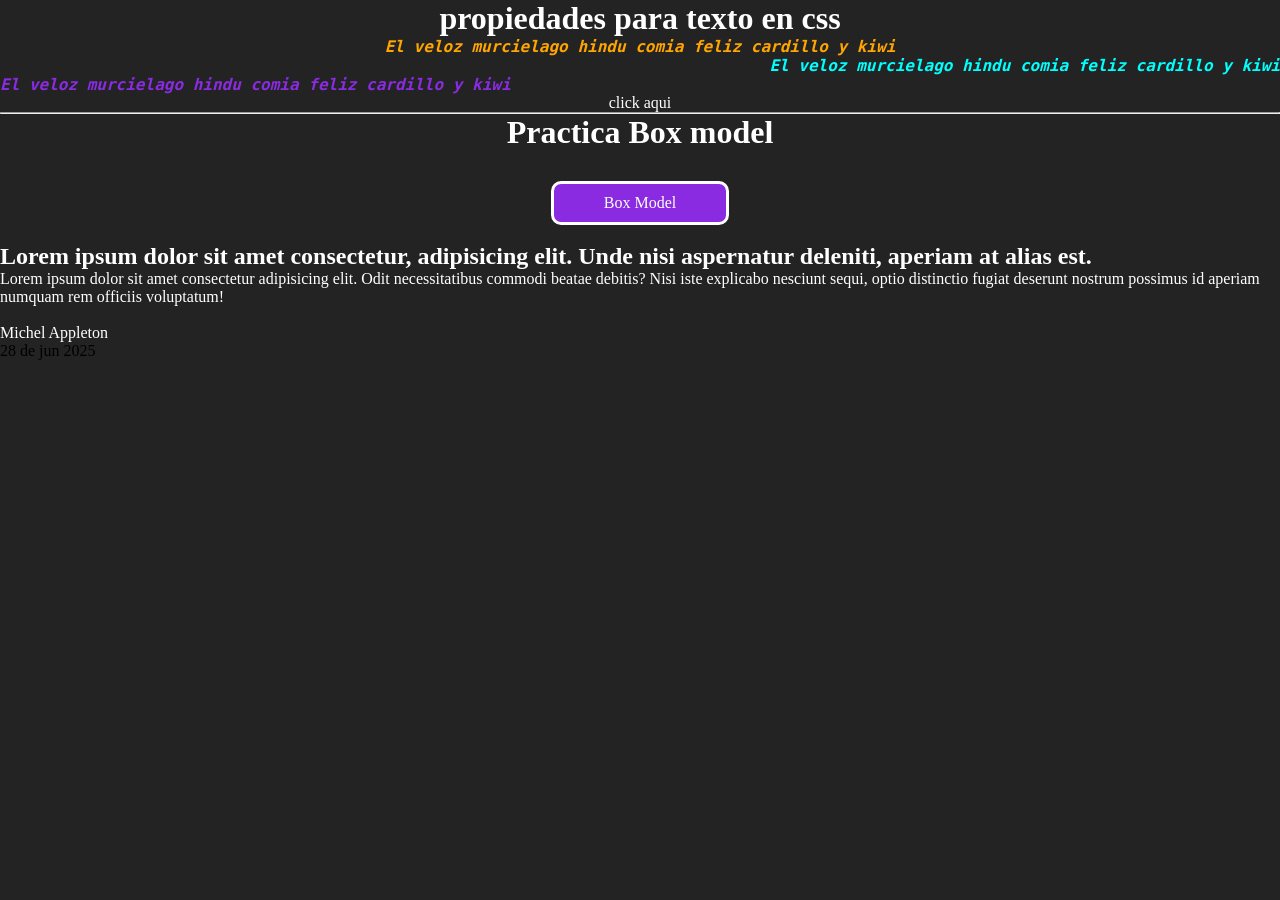
==== 02-propiedades css/index.html @ 5427cc98 "practica box model" ====
<!DOCTYPE html>
<html lang="en">
<head>
  <meta charset="UTF-8">
  <meta name="viewport" content="width=device-width, initial-scale=1.0">
  <title>Propiedades basicas css</title>
  <link rel="stylesheet" href="style.css">

</head>
<body>

  <h1 class="text-center">propiedades para texto en css</h1>
  <p class="text-style orange text-center">El veloz murcielago  hindu comia feliz cardillo y kiwi</p>
  <p class="text-style celeste text-right ">El veloz murcielago  hindu comia feliz cardillo y kiwi</p>
  <p class="text-style purple text-left">El veloz murcielago  hindu comia feliz cardillo y kiwi</p>
  <div class="text-center">
    <a href="..."> click aqui</a>
  </div>
  <hr>
  <h1 class="text-center">Practica Box model</h1>
  <div class="text-center">
    <div class="box">
      <p>Box Model</p>
    </div>
  </div>
  <div class="card">
    <div class="card-imagen">
      <img src="..." alt="">
    </div>
    <div class="card-content">
      <h2>Lorem ipsum dolor sit amet consectetur, adipisicing elit. Unde nisi aspernatur deleniti, aperiam at alias est.</h2>
      <p>Lorem ipsum dolor sit amet consectetur adipisicing elit. Odit necessitatibus commodi beatae debitis? Nisi iste explicabo nesciunt sequi, optio distinctio fugiat deserunt nostrum possimus id aperiam numquam rem officiis voluptatum!</p>
      <div>
        <div class="card-user-info">
          <div>
            <img src="..." alt="">
          </div>
          <div>
            <p>Michel Appleton</p>
            <span>28 de jun 2025</span>
          </div>
        </div>
      </div>
    </div>


  </div>
</body>

</html>
---- 02-propiedades css/style.css ----
* {
  margin: 0;
  padding: 0;
}

body {
  background-color: #232323;
}

h1,h2,h3,h4,h5,h6,p,a {
color: white;
text-decoration: none;
}
.text-style
{
  font-family: monospace;
  font-size: 1rem; /* 1 rm =16 px */
  font-style: oblique;
  font-weight: bolder;
}
.purple {color:blueviolet;}
.orange {color: orange;}
.celeste{ color:aqua;}

.text-left { text-align: left;}
.text-right {text-align: right;}
.text-center {text-align: center;}

.box {
  display: inline-block;
  /* width: 172px ;
  height: 38px*/;
  background-color: blueviolet;
  padding: 10px 50px;
  margin: 30px auto 0 auto;
  text-align: center;
  border: 3px solid white;
  border-radius: 10px;



}
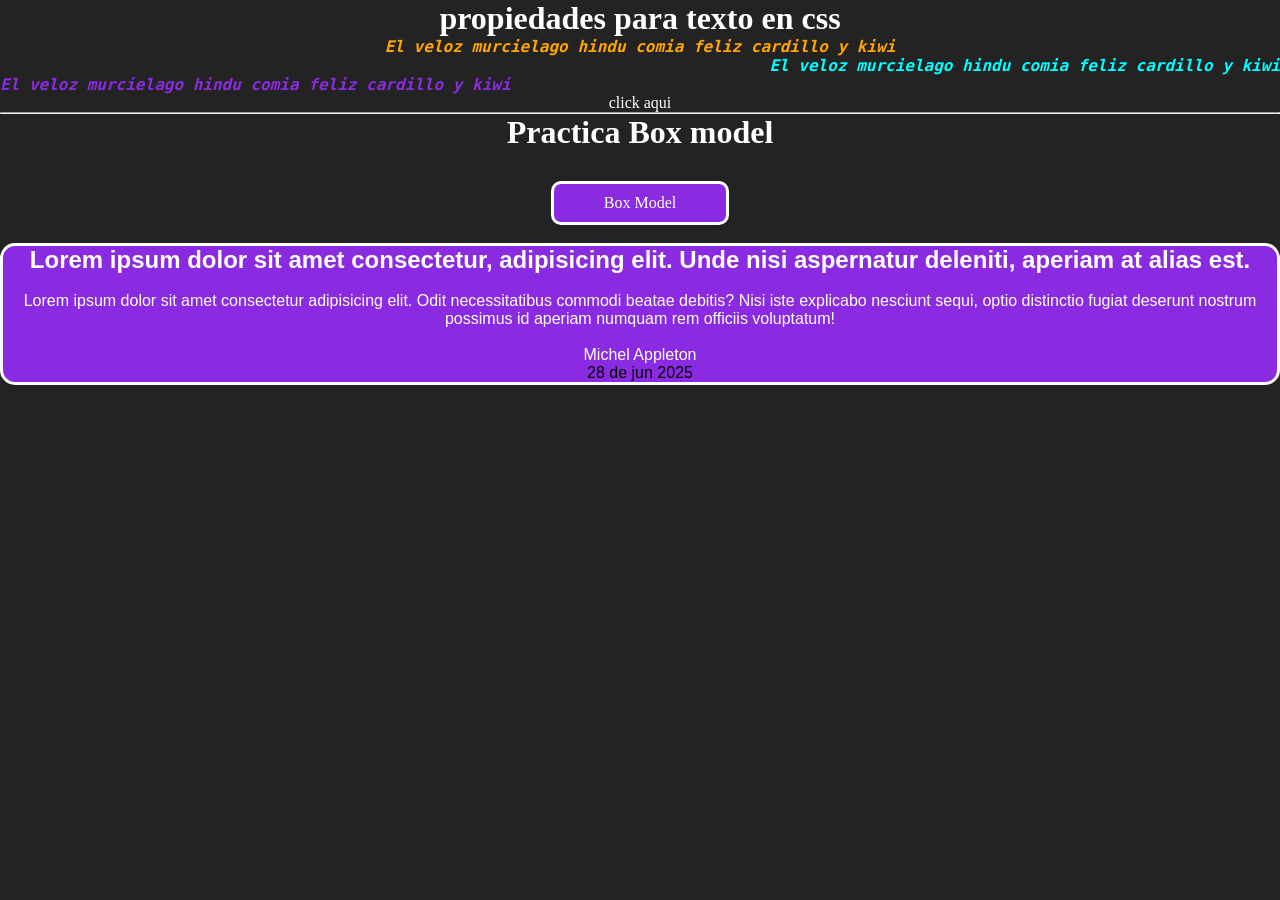
==== commit 53df54d9: "br agregado a card content" ====
--- a/02-propiedades css/index.html
+++ b/02-propiedades css/index.html
@@ -29,6 +29,7 @@
     </div>
     <div class="card-content">
       <h2>Lorem ipsum dolor sit amet consectetur, adipisicing elit. Unde nisi aspernatur deleniti, aperiam at alias est.</h2>
+      <br>
       <p>Lorem ipsum dolor sit amet consectetur adipisicing elit. Odit necessitatibus commodi beatae debitis? Nisi iste explicabo nesciunt sequi, optio distinctio fugiat deserunt nostrum possimus id aperiam numquam rem officiis voluptatum!</p>
       <div>
         <div class="card-user-info">
--- a/02-propiedades css/style.css
+++ b/02-propiedades css/style.css
@@ -38,6 +38,13 @@
   border: 3px solid white;
   border-radius: 10px;
 
-
-
 }
+.card-content {
+  text-align: center;
+  background-color: blueviolet;
+  border-radius: 15px;
+  border: 3px solid white;
+  font-family: 'Franklin Gothic Medium', 'Arial Narrow', Arial, sans-serif;
+  font-style: normal;
+  
+}
